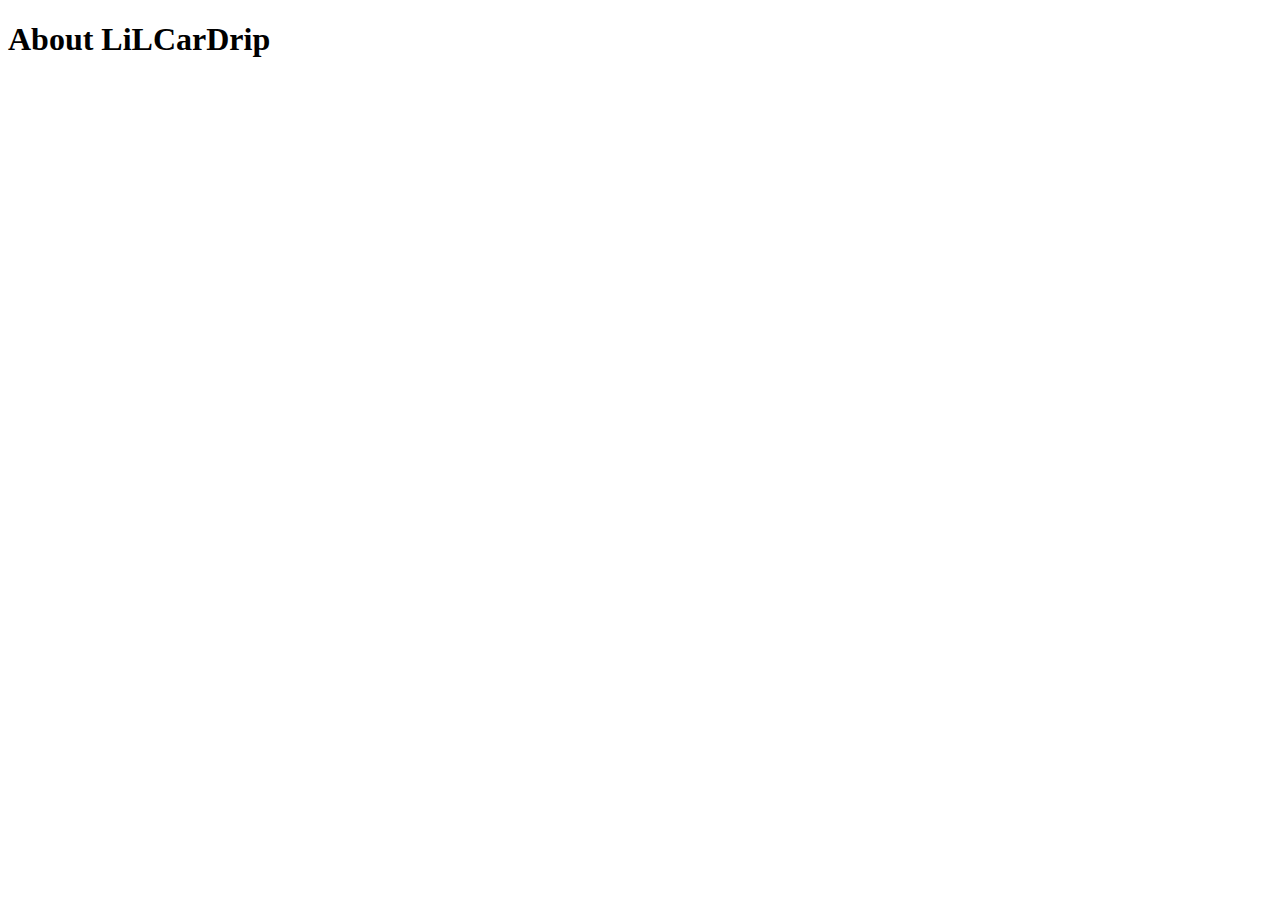
==== index2.html @ b9f1810b "safe-commit" ====
<!DOCTYPE html>
<html lang="en">
<head>
    <meta charset="UTF-8">
    <meta http-equiv="X-UA-Compatible" content="IE=edge">
    <meta name="viewport" content="width=device-width, initial-scale=1.0">
    <link rel="stylesheet" href="styles2.css">
    <title>info page</title>
</head>
<body>
    <h1>About LiLCarDrip</h1>
    
</body>
</html>
---- styles2.css ----
h1 { 
    
}
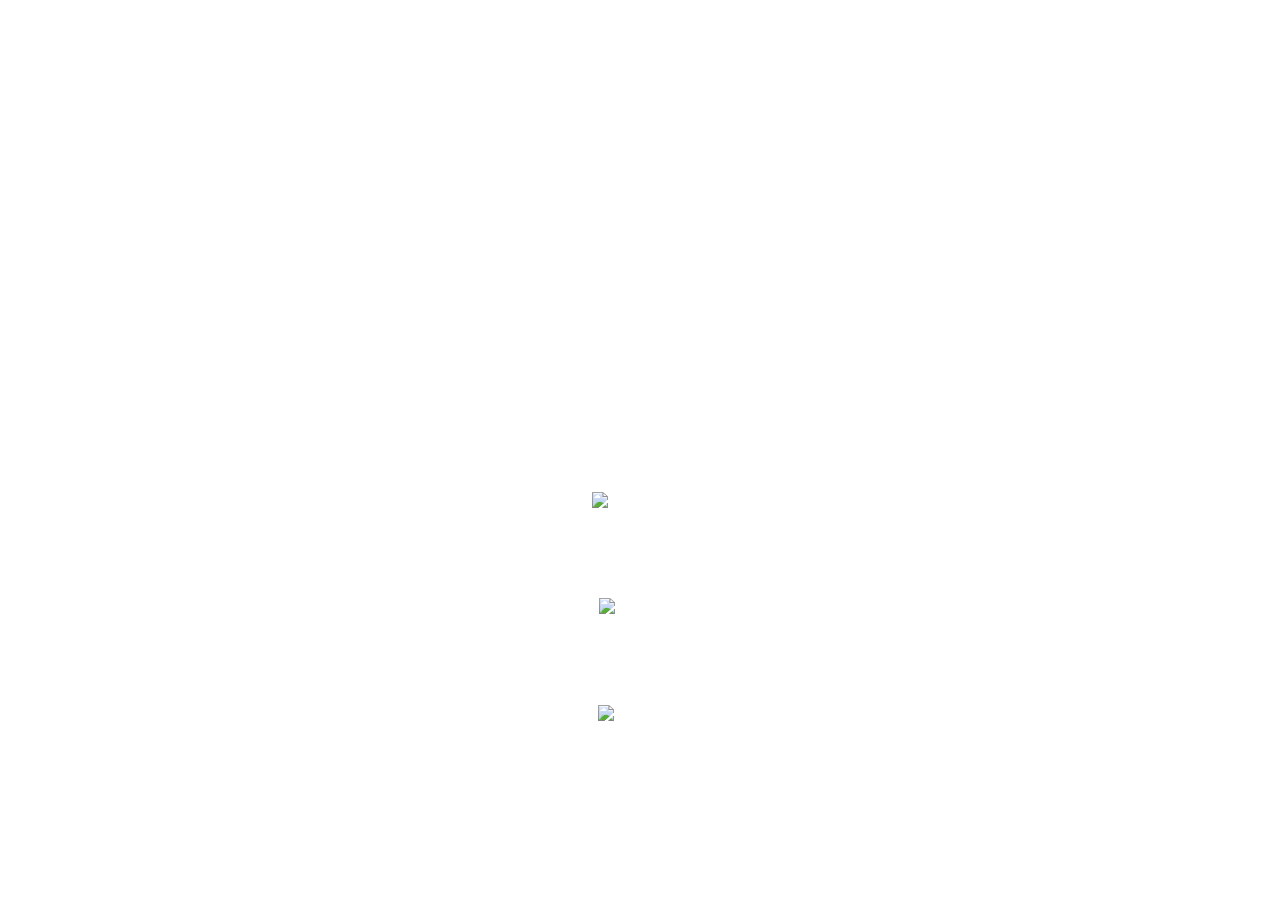
==== commit 863f3864: "Final-commit" ====
--- a/index2.html
+++ b/index2.html
@@ -6,9 +6,33 @@
     <meta name="viewport" content="width=device-width, initial-scale=1.0">
     <link rel="stylesheet" href="styles2.css">
     <title>info page</title>
+    
 </head>
 <body>
-    <h1>About LiLCarDrip</h1>
-    
+    <div>
+    <h1>About Carlos</h1>
+    <p>Lorem ipsum dolor sit amet, consectetur adipiscing elit, sed do eius</p>
+    </div>
+    <div class = "skillSection">
+        <p> Skills</p> 
+        <div class ="imageSkills">
+
+        <div class="cssSection">
+            <img src="https://media.discordapp.net/attachments/870682088003764235/885642404990947398/css.png" alt="css Image" class="cssImage">
+            <h2>CSS</h2>
+           </div>
+
+
+           <div class = "javaSection"> 
+            <img src="https://cdn.discordapp.com/attachments/870682088003764235/885642450285244447/node.png" class= "javaImage" alt="Java Pic">
+            <h2>JavaScript</h2>
+           </div>
+
+           <div class = "htmlSection">
+               <img src="https://cdn.discordapp.com/attachments/870682088003764235/885642431243112528/html.png" alt="html Pic" class ="htmlImage">
+               <h2>HTML</h2>
+           </div>
+        </div>
+    </div>
 </body>
 </html>--- a/styles2.css
+++ b/styles2.css
@@ -1,3 +1,54 @@
-h1 { 
+
+body { 
+    background-image: url('https://acegif.com/wp-content/gifs/starfall-gif-46.gif');
+    background-size:cover;
+    height: 100%;
+}
+
+div { 
+    text-align: center;
+    color: white;
+    font-size: 20px;
+
+}
+.skillSection { 
+    margin-top: 250px;
+    font-size: 55px;
+}
+
+.cssImage { 
+    height: 100px;
+    /* margin-right: 40.5rem; */
+}
+
+.cssSection { 
+    /* margin-right: 5.5rem; */
+}
+
+
+.javaImage{ 
+    height:100px;
+}
+.javaSection { 
+    /* margin-right: 30.5rem;
+    margin-top: -12.3rem; */
+    margin-right: auto;
+}
+.imageSkills { 
+    display:-ms-inline-flexbox;
+    flex-wrap: wrap;
+    /* margin-left: 85.5rem; */
+    justify-content:space-evenly;
+    align-items: center;
     
+}
+
+.htmlImage { 
+    height: 100px;
+    
+}
+
+.htmlSection { 
+    /* margin-right: 80.5rem; */
+
 }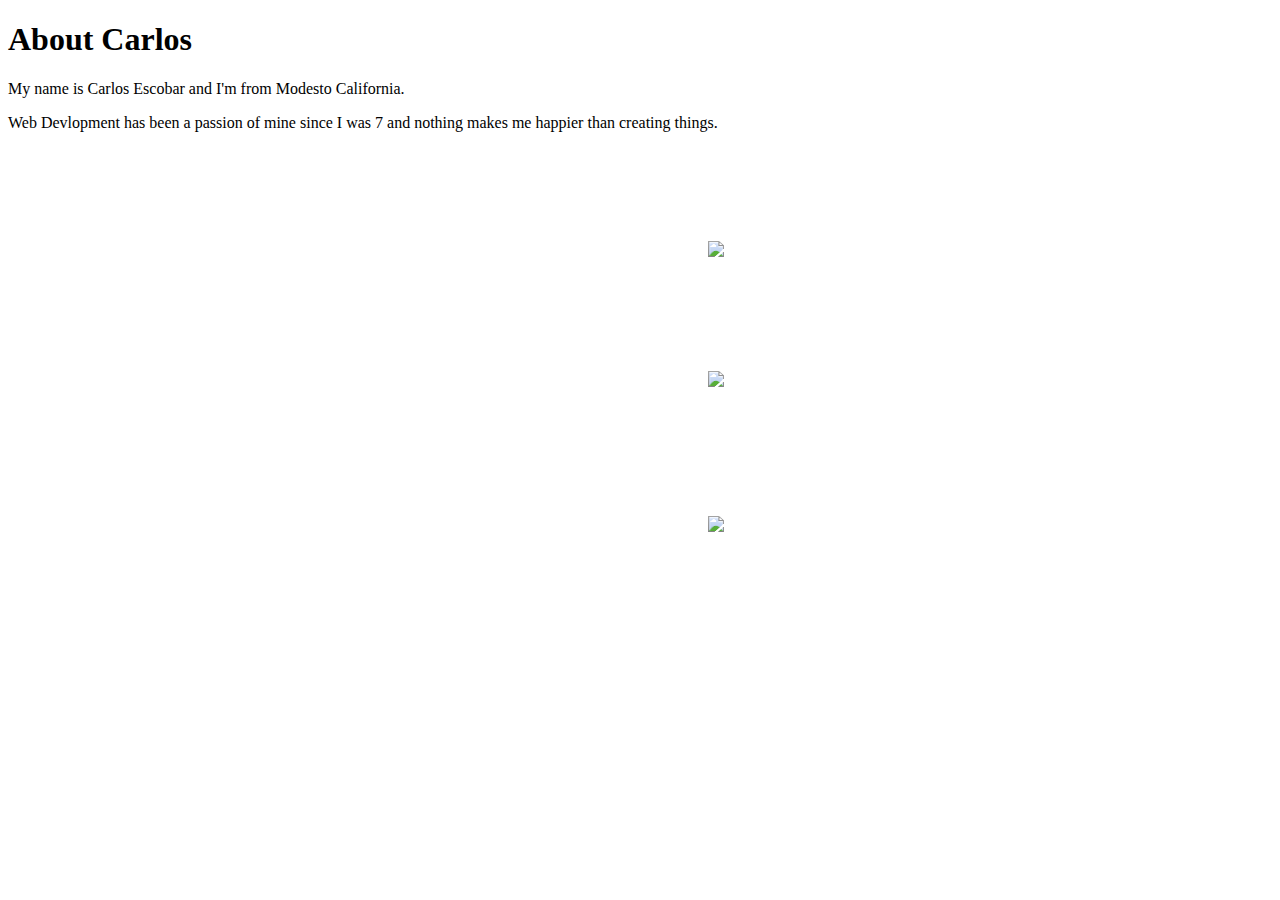
==== commit 76719458: "icons-Add" ====
--- a/index2.html
+++ b/index2.html
@@ -11,7 +11,8 @@
 <body>
     <div>
     <h1>About Carlos</h1>
-    <p>Lorem ipsum dolor sit amet, consectetur adipiscing elit, sed do eius</p>
+    <p> My name is Carlos Escobar and I'm from Modesto California.</p>
+    <p>Web Devlopment has been a passion of mine since I was 7 and nothing makes me happier than creating things. </p>
     </div>
     <div class = "skillSection">
         <p> Skills</p> 
--- a/styles2.css
+++ b/styles2.css
@@ -5,50 +5,65 @@
     height: 100%;
 }
 
-div { 
+.Header2{
+    display: flex;
+    flex-direction: column;
+    align-items: center;
     text-align: center;
-    color: white;
-    font-size: 20px;
+    color:white;
+}
+
+.bioText{
+    width:60vw;
 
 }
-.skillSection { 
-    margin-top: 250px;
-    font-size: 55px;
+
+.skillSection{
+    margin-top: 30px;
+    font-size: 20px;
+    margin: auto;
+    width:5%;
+    padding:30px;
+    color:white;
 }
 
-.cssImage { 
-    height: 100px;
-    /* margin-right: 40.5rem; */
+.cssImage{
+    height:100px;
 }
 
-.cssSection { 
-    /* margin-right: 5.5rem; */
+.cssSection{ 
+    margin-left:100px; 
+
 }
 
+.javaImage { 
+    height:100px;
 
-.javaImage{ 
-    height:100px;
-}
-.javaSection { 
-    /* margin-right: 30.5rem;
-    margin-top: -12.3rem; */
-    margin-right: auto;
-}
-.imageSkills { 
-    display:-ms-inline-flexbox;
-    flex-wrap: wrap;
-    /* margin-left: 85.5rem; */
-    justify-content:space-evenly;
-    align-items: center;
-    
 }
 
-.htmlImage { 
-    height: 100px;
-    
+.javaSection{
+    margin-left:100px;
+
 }
 
-.htmlSection { 
-    /* margin-right: 80.5rem; */
+.htmlImage{
+    height: 100px;
+}
 
-}+.htmlSection{ 
+    margin-left:100px; 
+
+}
+
+.reactPic{
+    height:100px; 
+
+}
+
+.threePic{
+    height: 100px;
+}
+
+.threeSection{
+    margin-left:80px
+}
